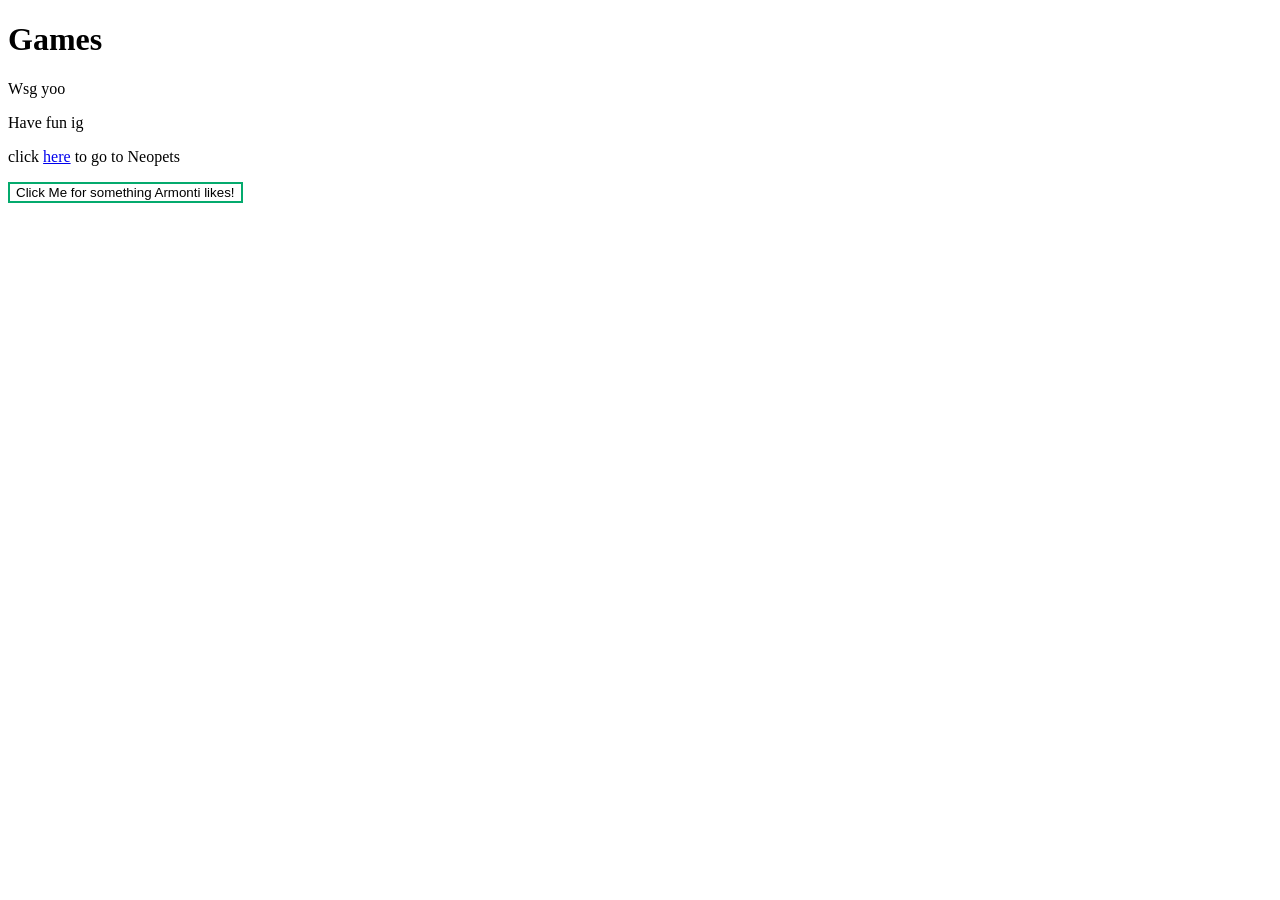
==== index.html @ 459cd118 "Create index.html" ====
<!DOCTYPE html>
<html lang="en">
<head>
    <meta charset="UTF-8">
    <meta name="viewport" content="width=device-width, initial-scale=1.0">
    <title>Yerlin's Website</title>
</head>
<style>
    .button {
  border: none;
  color: white;
  padding: 16px 32px;
  text-align: center;
  text-decoration: none;
  display: inline-block;
  font-size: 16px;
  margin: 4px 2px;
  transition-duration: 0.4s;
  cursor: pointer;
}

.Pranks {
background-color: white;
  color: black;
  border: 2px solid #04AA6D;
}

.Pranks:hover {
  background-color: #04AA6D;
  color: white;
}
</style>
<body>
    <h1>Games</h1>
    <p>
        Wsg yoo
    </p>
    <p>
        Have fun ig
    </p>
    <p>
        click  <a href="https://www.neopets.com">here</a> to go to Neopets
    </p>
    <button class="Pranks">Click Me for something Armonti likes!
    </button>
</body>
</html>
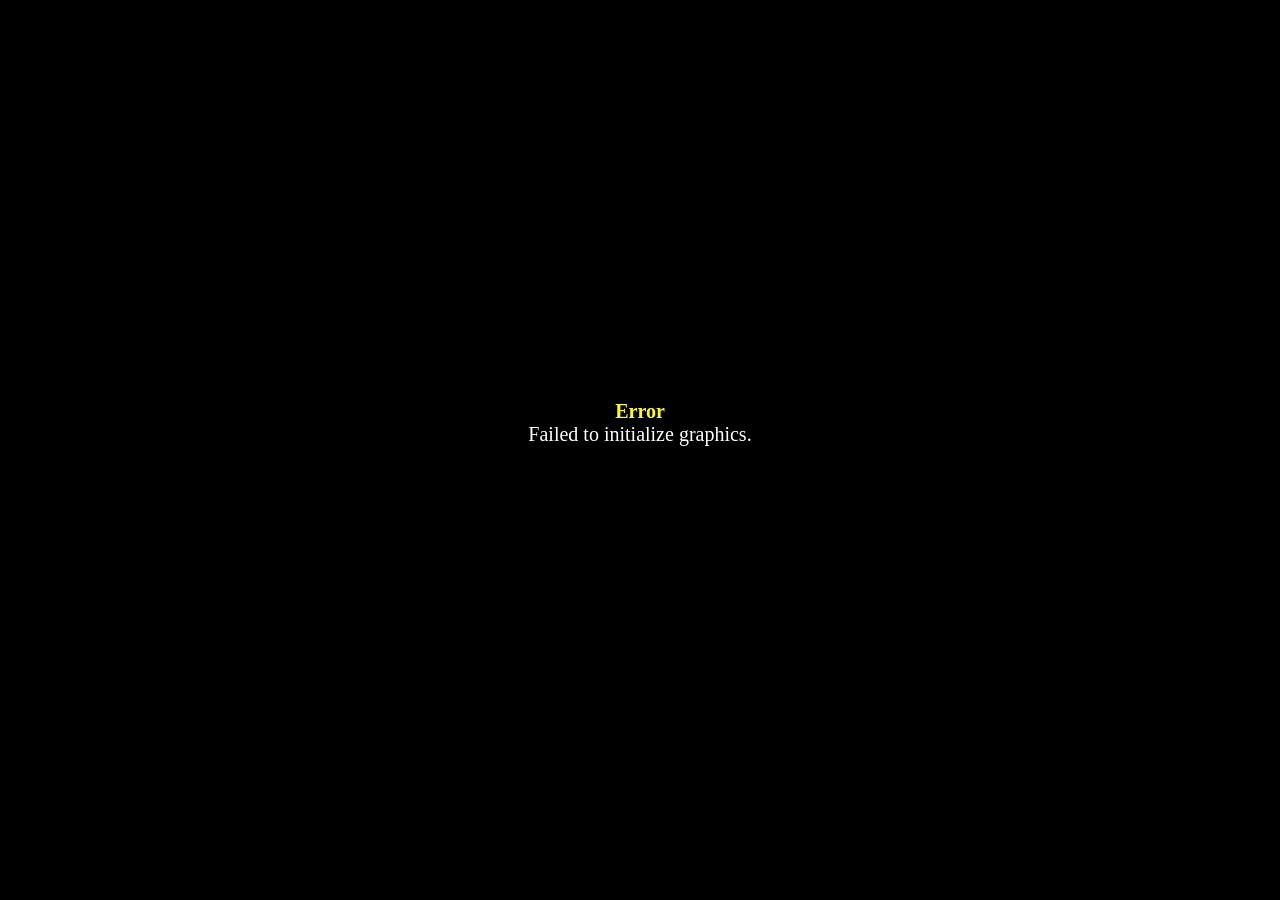
==== commit d531ad9b: "Upload Game #2" ====
--- a/index.html
+++ b/index.html
@@ -1,47 +1,16 @@
 <!DOCTYPE html>
-<html lang="en">
-<head>
-    <meta charset="UTF-8">
-    <meta name="viewport" content="width=device-width, initial-scale=1.0">
-    <title>Yerlin's Website</title>
-</head>
-<style>
-    .button {
-  border: none;
-  color: white;
-  padding: 16px 32px;
-  text-align: center;
-  text-decoration: none;
-  display: inline-block;
-  font-size: 16px;
-  margin: 4px 2px;
-  transition-duration: 0.4s;
-  cursor: pointer;
-}
-
-.Pranks {
-background-color: white;
-  color: black;
-  border: 2px solid #04AA6D;
-}
-
-.Pranks:hover {
-  background-color: #04AA6D;
-  color: white;
-}
-</style>
-<body>
-    <h1>Games</h1>
-    <p>
-        Wsg yoo
-    </p>
-    <p>
-        Have fun ig
-    </p>
-    <p>
-        click  <a href="https://www.neopets.com">here</a> to go to Neopets
-    </p>
-    <button class="Pranks">Click Me for something Armonti likes!
-    </button>
-</body>
-</html>+<html>
+    <head>
+        <meta charset="UTF-8">
+        <meta name="apple-mobile-web-app-capable" content="yes">
+        <meta name="apple-mobile-web-app-status-bar-style" content="black-translucent">
+        <meta name="viewport" content="user-scalable=no">
+        <link rel="icon" href="icon/icon.png" type="image/png">
+        <link rel="apple-touch-icon" href="icon/icon.png">
+        <link rel="stylesheet" type="text/css" href="css/game.css">
+        <title>Get To School 6</title>
+    </head>
+    <body style="background-color: black">
+        <script type="text/javascript" src="js/main.js"></script>
+    </body>
+</html>
--- a/css/game.css
+++ b/css/game.css
@@ -0,0 +1,116 @@
+body {
+    -moz-user-select: none;
+    -webkit-user-select: none;
+    -ms-user-select: none;
+    user-select: none;
+}
+#errorPrinter {
+    position: absolute;
+    left: 50%;
+    top: 50%;
+    width: 640px;
+    height: 100px;
+    transform: translate(-50%, -50%);
+    text-align: center;
+    text-shadow: 1px 1px 3px #000;
+    font-size: 20px;
+    color: #fff;
+    z-index: 9;
+}
+#errorName {
+    color: #ff0;
+    font-weight: bold;
+    -moz-user-select: text;
+    -webkit-user-select: text;
+    -ms-user-select: text;
+    user-select: text;
+}
+#errorMessage {
+    color: #fff;
+    -moz-user-select: text;
+    -webkit-user-select: text;
+    -ms-user-select: text;
+    user-select: text;
+}
+#retryButton {
+    font-size: 20px;
+    color: #fff;
+    background-color: #000;
+    border-radius: 8px;
+    margin: 20px;
+    padding: 10px;
+}
+#fpsCounterBox {
+    position: absolute;
+    left: 5px;
+    top: 5px;
+    width: 90px;
+    height: 40px;
+    background: #222;
+    opacity: 0.8;
+    z-index: 8;
+}
+#fpsCounterLabel {
+    position: absolute;
+    top: 0px;
+    left: 0px;
+    padding: 5px 10px;
+    height: 30px;
+    line-height: 32px;
+    font-size: 12px;
+    font-family: rmmz-numberfont, sans-serif;
+    color: #fff;
+    text-align: left;
+}
+#fpsCounterNumber {
+    position: absolute;
+    top: 0px;
+    right: 0px;
+    padding: 5px 10px;
+    height: 30px;
+    line-height: 30px;
+    font-size: 24px;
+    font-family: rmmz-numberfont, monospace;
+    color: #fff;
+    text-align: right;
+}
+#loadingSpinner {
+    margin: auto;
+    position: absolute;
+    top: 0px;
+    left: 0px;
+    right: 0px;
+    bottom: 0px;
+    width: 120px;
+    height: 120px;
+    z-index: 10;
+}
+#loadingSpinnerImage {
+    margin: 0px;
+    padding: 0px;
+    border-radius: 50%;
+    width: 96px;
+    height: 96px;
+    border: 12px solid rgba(255, 255, 255, 0.25);
+    border-top: 12px solid rgba(255, 255, 255, 1);
+    animation: fadein 2s ease, spin 1.5s linear infinite;
+}
+@keyframes fadein {
+    0% {
+        opacity: 0;
+    }
+    20% {
+        opacity: 0;
+    }
+    100% {
+        opacity: 1;
+    }
+}
+@keyframes spin {
+    0% {
+        transform: rotate(0deg);
+    }
+    100% {
+        transform: rotate(360deg);
+    }
+}
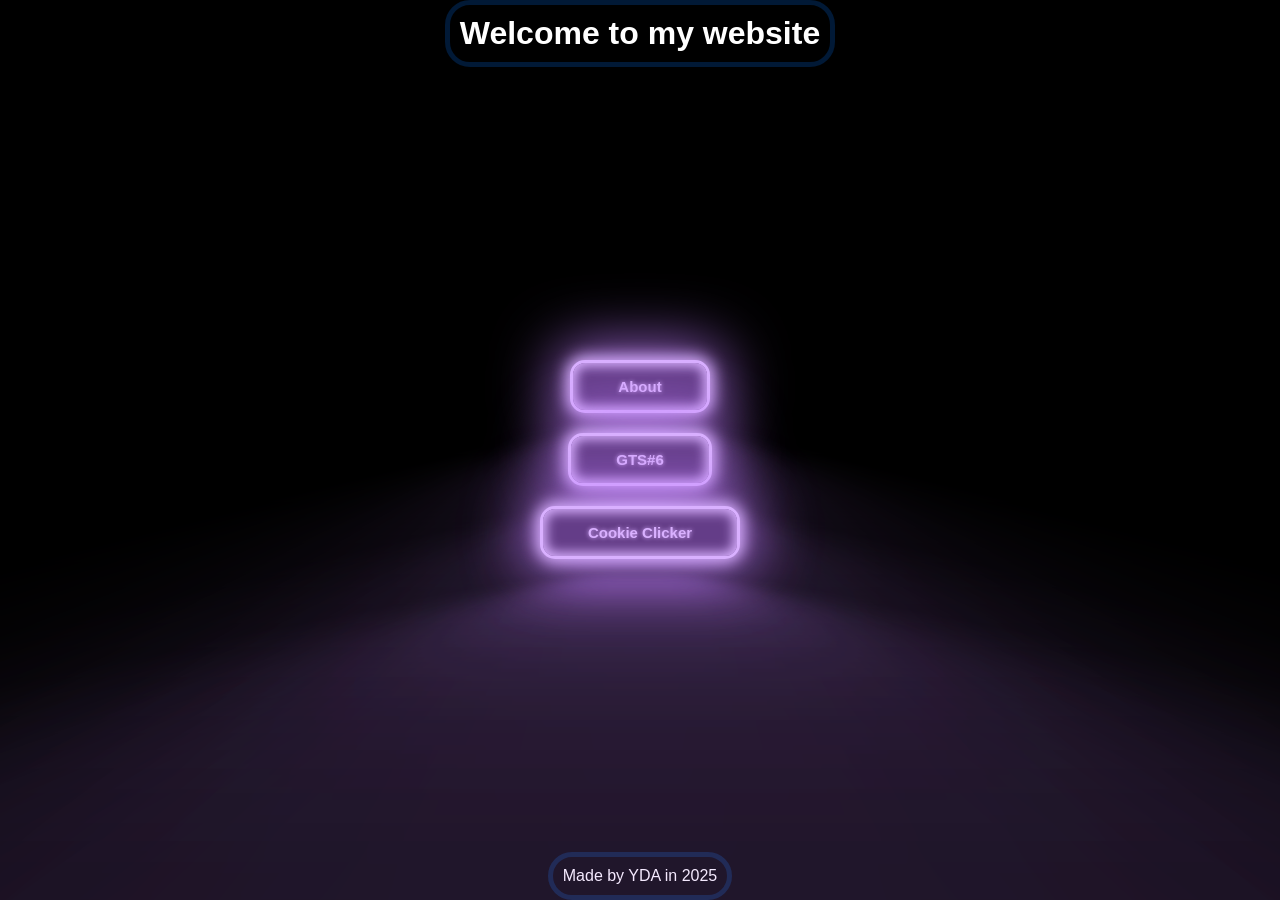
==== commit 54771bc1: "Upload Website" ====
--- a/index.html
+++ b/index.html
@@ -1,16 +1,41 @@
 <!DOCTYPE html>
-<html>
-    <head>
-        <meta charset="UTF-8">
-        <meta name="apple-mobile-web-app-capable" content="yes">
-        <meta name="apple-mobile-web-app-status-bar-style" content="black-translucent">
-        <meta name="viewport" content="user-scalable=no">
-        <link rel="icon" href="icon/icon.png" type="image/png">
-        <link rel="apple-touch-icon" href="icon/icon.png">
-        <link rel="stylesheet" type="text/css" href="css/game.css">
-        <title>Get To School 6</title>
-    </head>
-    <body style="background-color: black">
-        <script type="text/javascript" src="js/main.js"></script>
-    </body>
+<html lang="en">
+<head>
+    <meta charset="UTF-8">
+    <meta name="viewport" content="width=device-width, initial-scale=1.0">
+    <title>MY WEBSITE</title>
+    <link rel="stylesheet" href="styles.css">
+    <style>
+        body {
+            margin: 0;
+            height: 100vh;
+            display: flex;
+            flex-direction: column;
+        }
+
+        .button-container {
+            flex: 1;
+            display: flex;
+            flex-direction: column;
+            align-items: center;
+            justify-content: center;
+            gap: 20px;
+        }
+
+        footer {
+            text-align: center;
+            padding: 10px;
+            color: white;
+        }
+    </style>
+</head>
+<body>
+    <h1 style="text-align: center;">Welcome to my website</h1>
+    <div class="button-container">
+        <a href="about.html"><button >About</button></a>
+        <a href="game.html"><button >GTS#6</button></a>
+        <a href="clicker.html"><button>Cookie Clicker</button></a>
+    </div>
+    <footer>Made by YDA in 2025</footer>
+</body>
 </html>
--- a/styles.css
+++ b/styles.css
@@ -0,0 +1,148 @@
+body {
+    margin: auto;
+    background-color: #000000;
+    font-family: Arial, Helvetica, sans-serif;
+    justify-content: space-evenly;
+}
+
+h1 {
+    border: 5px solid #011936;
+    border-radius: 25px;
+    margin: auto;
+    padding: 10px;
+    width: max-content;
+    text-align: center;
+    color: white;
+    justify-content: space-evenly;
+    flex-wrap: wrap;
+    flex-direction: row;
+}
+
+footer {
+    border: 5px solid #011936;
+    margin: auto;
+    background-color: #000000;
+    font-family: Arial, Helvetica, sans-serif;
+    color: white;
+    border-radius: 25px;
+    margin: auto;
+    padding: 10px;
+    width: max-content;
+    justify-content: center;
+    text-align: center;
+}
+
+/* Original purple glowing button style */
+button {
+    --glow-color: rgb(217, 176, 255);
+    --glow-spread-color: rgba(191, 123, 255, 0.781);
+    --enhanced-glow-color: rgb(231, 206, 255);
+    --btn-color: rgb(100, 61, 136);
+    border: 0.25em solid var(--glow-color);
+    padding: 1em 3em;
+    color: var(--glow-color);
+    font-size: 15px;
+    font-weight: bold;
+    background-color: var(--btn-color);
+    border-radius: 1em;
+    outline: none;
+    box-shadow: 0 0 1em 0.25em var(--glow-color),
+        0 0 4em 1em var(--glow-spread-color),
+        inset 0 0 0.75em 0.25em var(--glow-color);
+    text-shadow: 0 0 0.3em var(--glow-color);
+    position: relative;
+    transition: all 0.3s;
+    margin: auto;
+}
+
+button::after {
+    pointer-events: none;
+    content: "";
+    position: absolute;
+    top: 120%;
+    left: 0;
+    height: 100%;
+    width: 100%;
+    background-color: var(--glow-spread-color);
+    filter: blur(2em);
+    opacity: 0.7;
+    transform: perspective(1.5em) rotateX(35deg) scale(1, 0.6);
+}
+
+button:hover {
+    color: var(--btn-color);
+    background-color: var(--glow-color);
+    box-shadow: 0 0 1em 0.25em var(--glow-color),
+        0 0 4em 2em var(--glow-spread-color),
+        inset 0 0 0.75em 0.25em var(--glow-color);
+}
+
+button:active {
+    box-shadow: 0 0 0.8em 0.50em var(--glow-color),
+        0 0 2.5em 4em var(--glow-spread-color),
+        inset 0 0 0.5em 0.25em var(--glow-color);
+}
+
+/* RGB glowing button for .rgb-button */
+.rgb-button {
+    --glow-base-color: rgb(217, 176, 255);
+    border: 0.25em solid var(--glow-base-color);
+    padding: 1em 3em;
+    color: var(--glow-base-color);
+    font-size: 15px;
+    font-weight: bold;
+    background-color: rgb(100, 61, 136);
+    border-radius: 1em;
+    outline: none;
+    box-shadow:
+        0 0 1em 0.25em var(--glow-base-color),
+        0 0 4em 1em rgba(217, 176, 255, 0.6),
+        inset 0 0 0.75em 0.25em var(--glow-base-color);
+    position: relative;
+    transition: all 0.3s;
+    margin: auto;
+    animation: hue-rotate 6s linear infinite;
+    filter: hue-rotate(0deg);
+}
+
+.rgb-button::after {
+    pointer-events: none;
+    content: "";
+    position: absolute;
+    top: 120%;
+    left: 0;
+    height: 100%;
+    width: 100%;
+    background-color: rgba(217, 176, 255, 0.6);
+    filter: blur(2em);
+    opacity: 0.7;
+    transform: perspective(1.5em) rotateX(35deg) scale(1, 0.6);
+    animation: hue-rotate 6s linear infinite;
+    filter: hue-rotate(0deg);
+}
+
+.rgb-button:hover {
+    color: rgb(100, 61, 136);
+    background-color: var(--glow-base-color);
+    box-shadow:
+        0 0 1em 0.25em var(--glow-base-color),
+        0 0 4em 2em rgba(217, 176, 255, 0.8),
+        inset 0 0 0.75em 0.25em var(--glow-base-color);
+}
+
+.rgb-button:active {
+    box-shadow:
+        0 0 0.8em 0.50em var(--glow-base-color),
+        0 0 2.5em 4em rgba(217, 176, 255, 0.8),
+        inset 0 0 0.5em 0.25em var(--glow-base-color);
+}
+
+@keyframes hue-rotate {
+    from {
+        filter: hue-rotate(0deg);
+    }
+
+    to {
+        filter: hue-rotate(360deg);
+    }
+}
